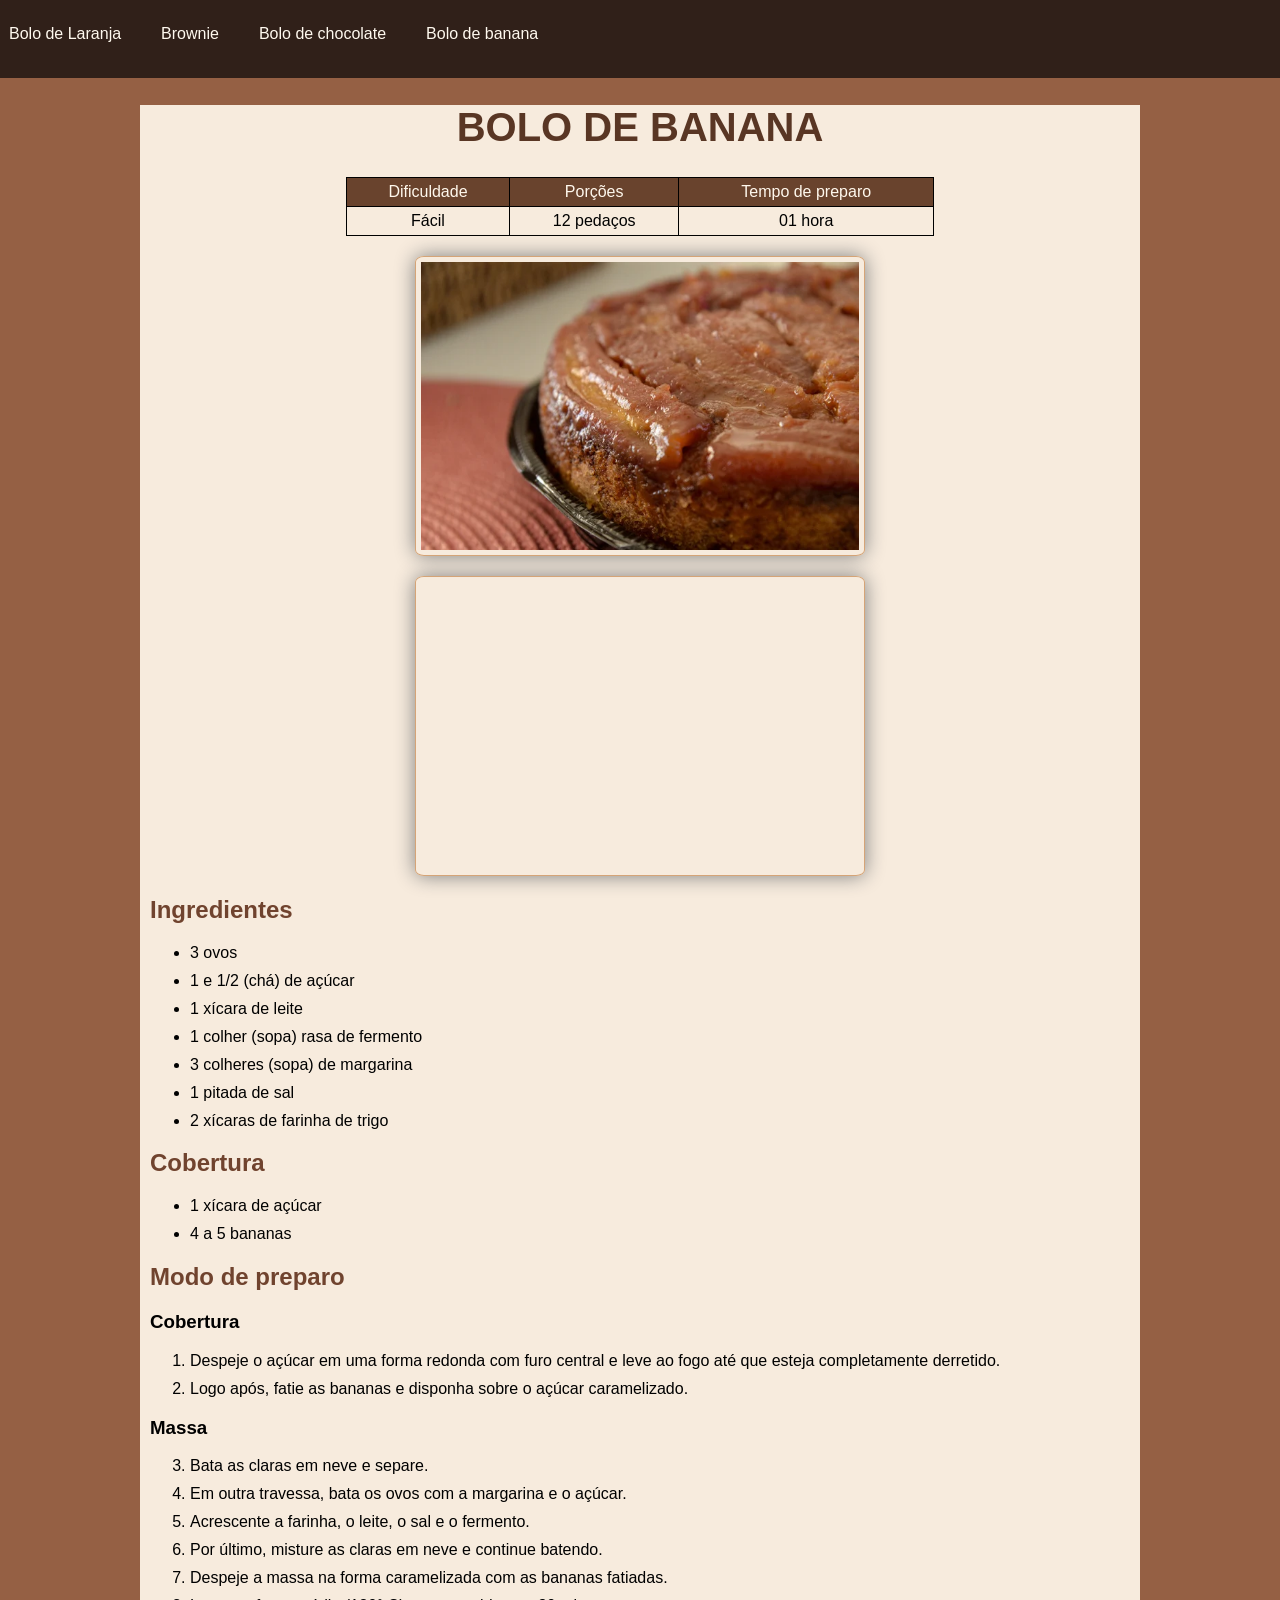
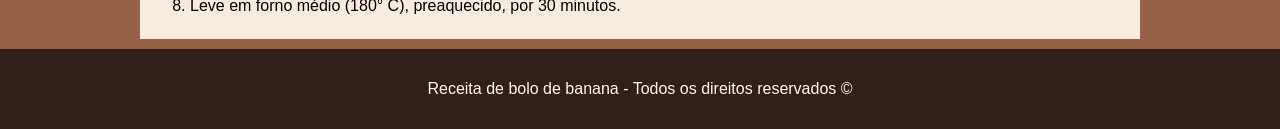
==== receita_bolo_banana.html @ 55d7dd5f "css-externo" ====
<!DOCTYPE html>

<html lang="pt-BR">

<head>
    <meta charset="UTF-8">
    <meta name="viewport" content="width=device-width, initial-scale=1.0">

    <title>Bolo de banana</title>
    <link rel="stylesheet" href="css/style.css">

</head>

<body>
    <header>

        <nav>
            <ul>
                <li>
                    <a href="receita_bolo_laranja.html" target="_blank">Bolo de Laranja</a>
                </li>
                <li>
                    <a href="receita_brownie.html" target="_blank">Brownie</a>
                </li>
                <li>
                    <a href="receita.html" target="_blank"> Bolo de chocolate</a>
                </li>
                <li>
                    <a href="receita_bolo_banana.html" target="_blank"> Bolo de banana</a>
                </li>
            </ul>
        </nav>

    </header>
    <main>
        <h1>Bolo de banana</h1>

        <table>
            <thead>
                <tr>
                    <th>Dificuldade</th>
                    <th>Porções</th>
                    <th>Tempo de preparo</th>
                </tr>
            </thead>
            <tbody>
                <tr>
                    <td>Fácil</td>
                    <td>12 pedaços</td>
                    <td>01 hora</td>
                </tr>
            </tbody>
        </table>

        <img src="img/bolo_banana.jpg" alt="Foto bolo de banana">

        <iframe src="https://www.youtube.com/embed/2OlW1tPh0SU"
            title="BOLO DE BANANA CARAMELIZADO - FOFINHO - DELICIOSO - FÁCIL - RÁPIDO - Receitas de Pai" frameborder="0"
            allow="accelerometer; autoplay; clipboard-write; encrypted-media; gyroscope; picture-in-picture; web-share"
            referrerpolicy="strict-origin-when-cross-origin" allowfullscreen></iframe>

        <h2>Ingredientes</h2>
        <ul>
            <li>3 ovos</li>
            <li>1 e 1/2 (chá) de açúcar</li>
            <li>1 xícara de leite</li>
            <li>1 colher (sopa) rasa de fermento</li>
            <li>3 colheres (sopa) de margarina</li>
            <li>1 pitada de sal</li>
            <li>2 xícaras de farinha de trigo</li>
        </ul>

        <h2>Cobertura</h2>
        <ul>
            <li>1 xícara de açúcar</li>
            <li>4 a 5 bananas</li>
        </ul>

        <h2>Modo de preparo</h2>
        <h3>Cobertura</h3>
        <ol>
            <li>Despeje o açúcar em uma forma redonda com furo central e leve ao fogo até que esteja completamente
                derretido.</li>
            <li>Logo após, fatie as bananas e disponha sobre o açúcar caramelizado.</li>
        </ol>
        <h3>Massa</h3>
        <ol start="3">
            <li>Bata as claras em neve e separe.</li>
            <li>Em outra travessa, bata os ovos com a margarina e o açúcar.</li>
            <li>Acrescente a farinha, o leite, o sal e o fermento.</li>
            <li>Por último, misture as claras em neve e continue batendo.</li>
            <li>Despeje a massa na forma caramelizada com as bananas fatiadas.</li>
            <li>Leve em forno médio (180° C), preaquecido, por 30 minutos.</li>
        </ol>
    </main>
    <footer>
        <p>Receita de bolo de banana - Todos os direitos reservados &copy; </p>
    </footer>
</body>

</html>
---- css/style.css ----
* {
    box-sizing: border-box;
    font-family: 'Segoe UI', Tahoma, Geneva, Verdana, sans-serif;
}

header {
    background-color: #302019;
    padding: 9px;
}

nav a {
    color: #FFF9EF;
    text-decoration: none;
}

nav ul {
    list-style: none;
    display: flex;
    gap: 40px;
    padding: 0;
}

main {
    background-color: #F7EBDD;
    width: 1000px;
    margin: 0 auto;
    padding: 0 10px;
    padding-bottom: 8px;
    margin-bottom: 10px;
}

body {
    margin: 0 auto;
    background-color: #956044;
}

h1 {
    color: #593624;
    text-align: center;
    text-transform: uppercase;
    font-size: 40px;
    letter-spacing: 2, 5px;

}

li {
    margin-bottom: 10px;
}

h2 {
    color: #70432E;
}

table {
    width: 60%;
    margin: 0 auto;
    margin-bottom: 20px;
    border-color: #000000;
    border-collapse: collapse;
}

th {
    background-color: #69432d;
    color: #FFF8ED;
    padding: 5px;
    font-weight: normal;
    border: 1px solid #000000;
}

td {
    padding: 5px;
    text-align: center;
    border: 1px solid #000000;
}

img,
iframe {
    width: 450px;
    height: 300px;
    border: 1px solid #D5A477;
    padding: 5px;
    border-radius: 2%;
    margin: 0 auto;
    display: block;
    margin-bottom: 20px;
    box-shadow: 0px 0px 20px gray;
}

footer {
    background-color: #302019;
    padding: 15px;
    text-align: center;
    color: #FFF8ED;


}
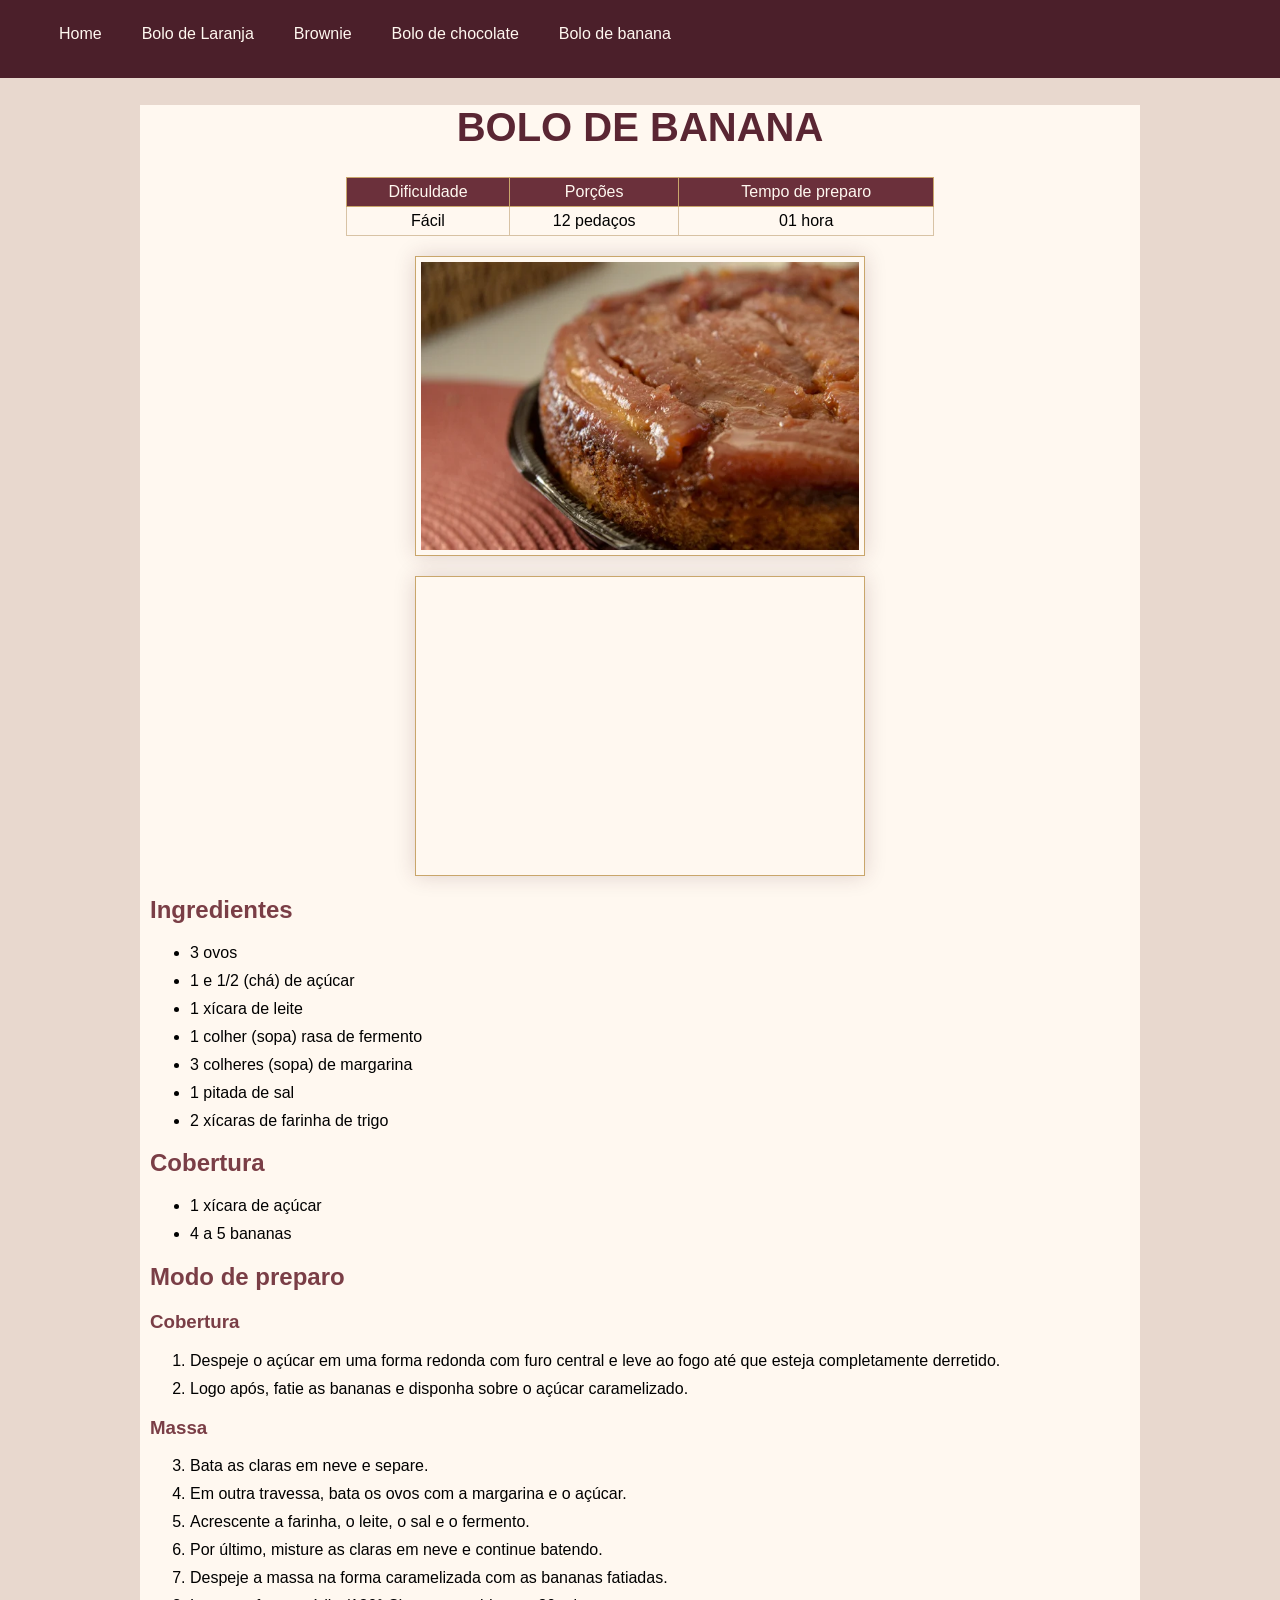
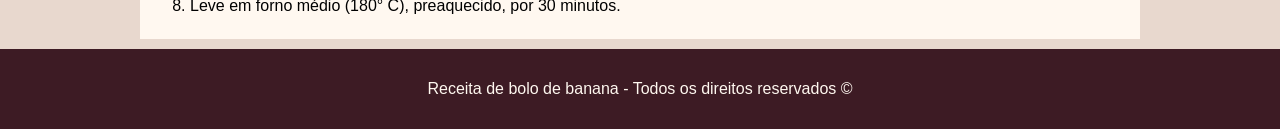
==== commit 5fa5ceab: "index" ====
--- a/receita_bolo_banana.html
+++ b/receita_bolo_banana.html
@@ -16,18 +16,11 @@
 
         <nav>
             <ul>
-                <li>
-                    <a href="receita_bolo_laranja.html" target="_blank">Bolo de Laranja</a>
-                </li>
-                <li>
-                    <a href="receita_brownie.html" target="_blank">Brownie</a>
-                </li>
-                <li>
-                    <a href="receita.html" target="_blank"> Bolo de chocolate</a>
-                </li>
-                <li>
-                    <a href="receita_bolo_banana.html" target="_blank"> Bolo de banana</a>
-                </li>
+                <li><a href="index.html">Home</a></li>
+                <li><a href="receita_bolo_laranja.html" target="_blank">Bolo de Laranja</a></li>
+                <li><a href="receita_brownie.html" target="_blank">Brownie</a></li>
+                <li><a href="receita.html" target="_blank"> Bolo de chocolate</a></li>
+                <li><a href="receita_bolo_banana.html" target="_blank"> Bolo de banana</a></li>
             </ul>
         </nav>
 
--- a/css/style.css
+++ b/css/style.css
@@ -4,12 +4,12 @@
 }
 
 header {
-    background-color: #302019;
+    background-color: #4B1F2A;
     padding: 9px;
 }
 
 nav a {
-    color: #FFF9EF;
+    color: #FFF8F0;
     text-decoration: none;
 }
 
@@ -17,11 +17,11 @@
     list-style: none;
     display: flex;
     gap: 40px;
-    padding: 0;
+    padding: 0 50px;
 }
 
 main {
-    background-color: #F7EBDD;
+    background-color: #FFF8F0;
     width: 1000px;
     margin: 0 auto;
     padding: 0 10px;
@@ -31,11 +31,11 @@
 
 body {
     margin: 0 auto;
-    background-color: #956044;
+    background-color: #E8D8CE;
 }
 
 h1 {
-    color: #593624;
+    color: #5A2633;
     text-align: center;
     text-transform: uppercase;
     font-size: 40px;
@@ -47,50 +47,82 @@
     margin-bottom: 10px;
 }
 
-h2 {
-    color: #70432E;
+h2,
+h3 {
+    color: #7A3E46;
 }
+
 
 table {
     width: 60%;
     margin: 0 auto;
     margin-bottom: 20px;
-    border-color: #000000;
+    border-color: #C9A66B;
     border-collapse: collapse;
 }
 
 th {
-    background-color: #69432d;
-    color: #FFF8ED;
+    background-color: #6B303B;
+    color: #FFF8F0;
     padding: 5px;
     font-weight: normal;
-    border: 1px solid #000000;
+    border: 1px solid #C9A66B;
 }
 
 td {
     padding: 5px;
     text-align: center;
-    border: 1px solid #000000;
+    border: 1px solid #D8C3A5;
 }
 
 img,
 iframe {
     width: 450px;
     height: 300px;
-    border: 1px solid #D5A477;
+    border: 1px solid #C9A66B;
     padding: 5px;
-    border-radius: 2%;
     margin: 0 auto;
     display: block;
     margin-bottom: 20px;
-    box-shadow: 0px 0px 20px gray;
+    box-shadow: 0px 0px 20px rgba(75, 31, 42, 0.18);
 }
 
 footer {
-    background-color: #302019;
+    background-color: #3D1B24;
     padding: 15px;
     text-align: center;
-    color: #FFF8ED;
+    color: #FFF8F0;
 
 
-}+}
+
+/* css da página index */
+figure{
+    text-align: center;
+    background-color: #3D1B24;
+    color: #FFF8F0;
+    font-weight: bold;
+       
+}
+
+figure a{
+    text-decoration: none;
+    color: #FFF8F0;
+}
+
+figcaption{
+    padding: 4px;
+}
+#receitas{
+    display: grid;
+    grid-template-columns: 1fr 1fr 1fr;
+
+}
+
+#receitas img{
+    width: 100% !important;
+    height: 170px;
+    margin: 0;
+}
+
+/* final do css index */
